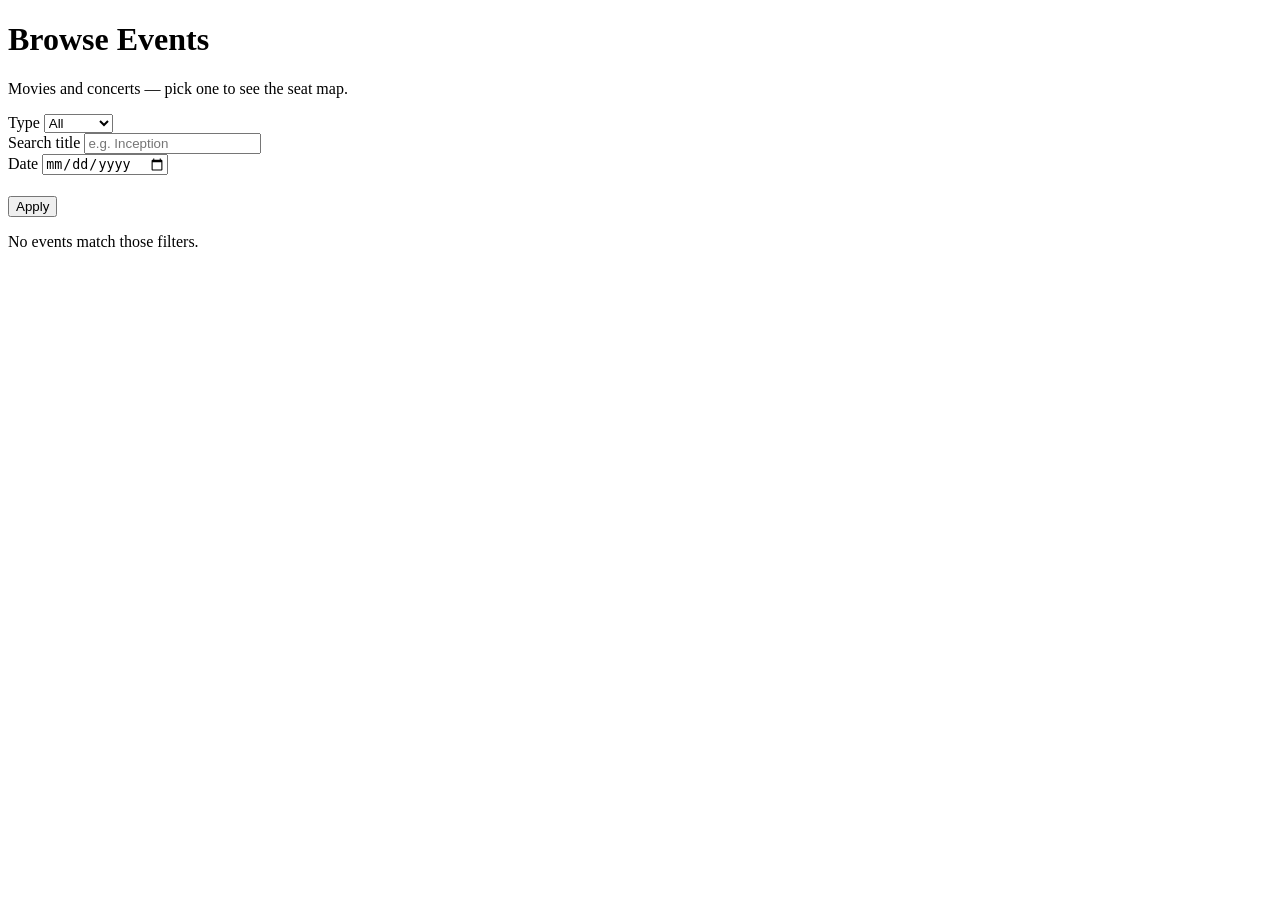
==== frontend/index.html @ 09ea1a24 "Initial commit: ticket booking backend + frontend Flask + SQLAlchemy + JWT backend (admin venue/seat" ====
<!doctype html>
<html lang="en">
<head>
  <meta charset="utf-8">
  <meta name="viewport" content="width=device-width, initial-scale=1">
  <title>Browse Events — Ticket Booking</title>
  <link rel="stylesheet" href="/css/style.css">
</head>
<body>
  <div id="nav"></div>
  <main>
    <h1>Browse Events</h1>
    <p class="subtitle">Movies and concerts — pick one to see the seat map.</p>

    <div class="card">
      <div class="form-row">
        <div>
          <label for="fType">Type</label>
          <select id="fType">
            <option value="">All</option>
            <option value="movie">Movie</option>
            <option value="concert">Concert</option>
          </select>
        </div>
        <div>
          <label for="fQ">Search title</label>
          <input type="text" id="fQ" placeholder="e.g. Inception">
        </div>
        <div>
          <label for="fDate">Date</label>
          <input type="date" id="fDate">
        </div>
        <div style="flex: 0 0 auto;">
          <button id="applyBtn" style="margin-top: 21px;">Apply</button>
        </div>
      </div>
    </div>

    <div id="alertBox"></div>
    <div id="eventList"></div>
    <p id="emptyMsg" class="muted hidden">No events match those filters.</p>
  </main>

  <script src="/js/api.js"></script>
  <script src="/js/nav.js"></script>
  <script>
    async function loadEvents() {
      clearAlert();
      const params = new URLSearchParams();
      const type = document.getElementById('fType').value;
      const q = document.getElementById('fQ').value.trim();
      const date = document.getElementById('fDate').value;
      if (type) params.set('event_type', type);
      if (q) params.set('q', q);
      if (date) params.set('date', date);

      const list = document.getElementById('eventList');
      const emptyMsg = document.getElementById('emptyMsg');
      list.innerHTML = '<p class="muted">Loading&hellip;</p>';
      emptyMsg.classList.add('hidden');

      try {
        const data = await api(`/api/events?${params.toString()}`, { auth: false });
        list.innerHTML = '';
        if (data.events.length === 0) {
          emptyMsg.classList.remove('hidden');
          return;
        }
        for (const ev of data.events) {
          const card = document.createElement('a');
          card.href = `/event.html?id=${ev.id}`;
          card.className = 'card event-card';
          card.style.display = 'flex';
          card.innerHTML = `
            <div>
              <span class="badge badge-muted">${escapeHtml(ev.event_type)}</span>
              <h3 style="margin: 6px 0 2px;">${escapeHtml(ev.title)}</h3>
              <div class="meta">${escapeHtml(ev.venue_name || '')} &middot; ${formatDateTime(ev.starts_at)}</div>
            </div>
            <div class="price">${ev.price_from !== null ? 'from ' + formatMoney(ev.price_from) : ''}</div>
          `;
          list.appendChild(card);
        }
      } catch (err) {
        list.innerHTML = '';
        showAlert(err.message, 'error');
      }
    }

    document.getElementById('applyBtn').addEventListener('click', loadEvents);
    document.getElementById('fQ').addEventListener('keydown', (e) => { if (e.key === 'Enter') loadEvents(); });
    loadEvents();
  </script>
</body>
</html>
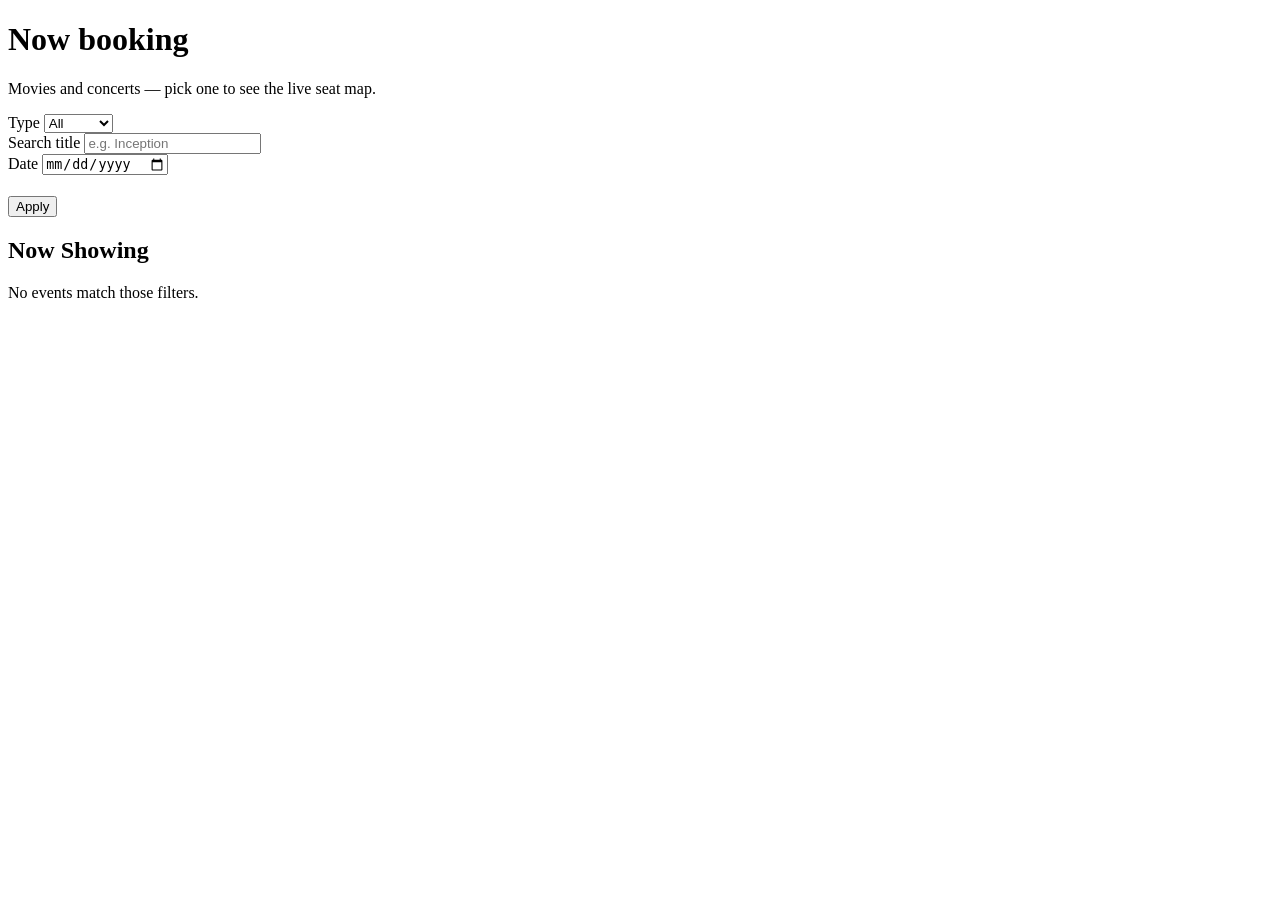
==== commit 2c4a361e: "Redesign frontend with a dark cinema theme, same functionality Full visual overhaul inspired by a re" ====
--- a/frontend/index.html
+++ b/frontend/index.html
@@ -9,8 +9,12 @@
 <body>
   <div id="nav"></div>
   <main>
-    <h1>Browse Events</h1>
-    <p class="subtitle">Movies and concerts — pick one to see the seat map.</p>
+    <div class="hero">
+      <h1>Now booking</h1>
+      <p class="subtitle">Movies and concerts — pick one to see the live seat map.</p>
+    </div>
+
+    <div id="alertBox"></div>
 
     <div class="card">
       <div class="form-row">
@@ -36,13 +40,16 @@
       </div>
     </div>
 
-    <div id="alertBox"></div>
+    <h2>Now Showing</h2>
     <div id="eventList"></div>
     <p id="emptyMsg" class="muted hidden">No events match those filters.</p>
   </main>
 
+  <footer id="footer" class="site-footer"></footer>
+
   <script src="/js/api.js"></script>
   <script src="/js/nav.js"></script>
+  <script src="/js/footer.js"></script>
   <script>
     async function loadEvents() {
       clearAlert();
